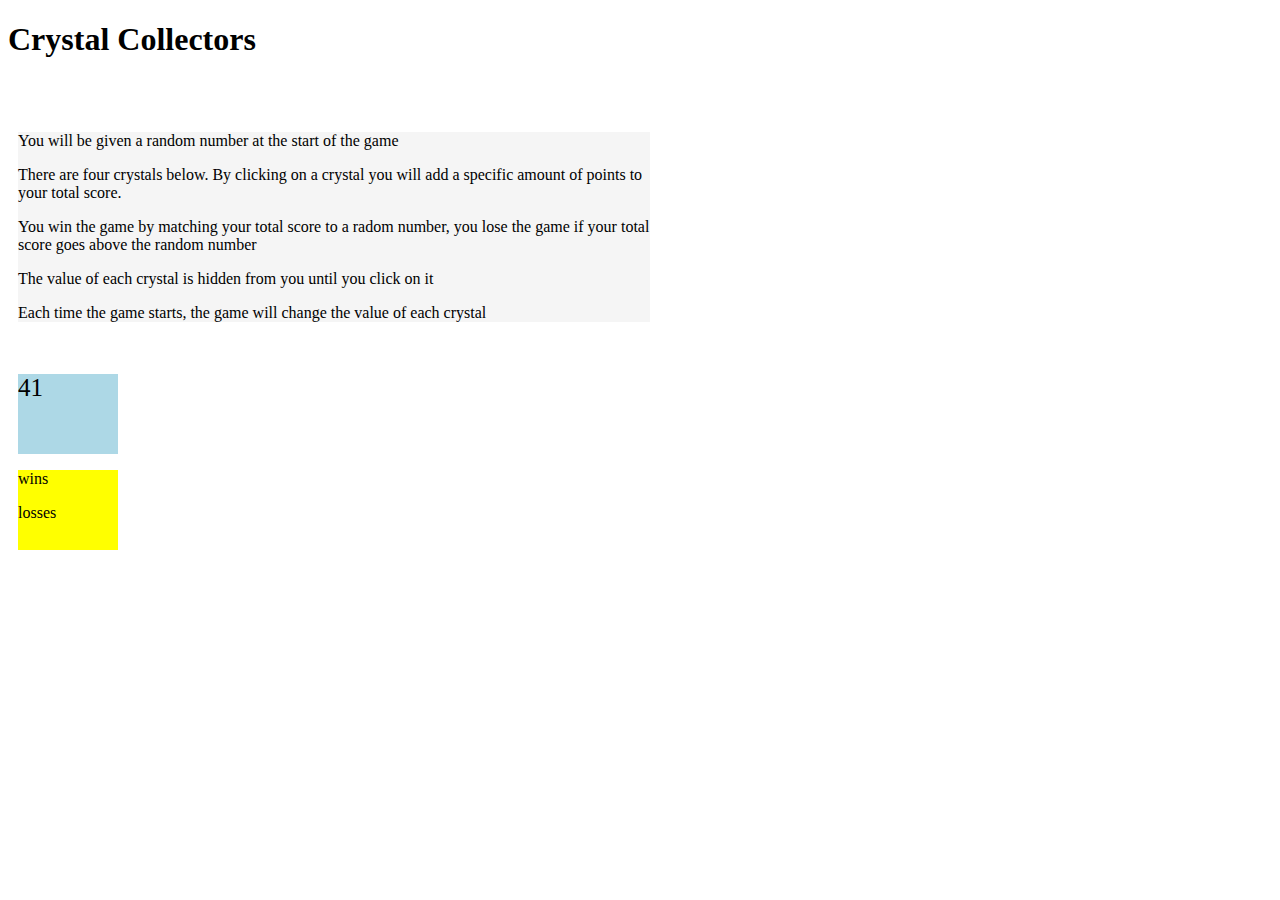
==== ind1.html @ b4cf7210 "update" ====
<!DOCTYPE html>
<html>
<head>
  <title>simple crystal game</title>
  
  <!-- Below we added some simple CSS to resize our image-->
  <style type="text/css">

body {
  background:url(/Users/moha/DD/homework/week-4-game/assets/images/background.png);
  
  }

 #bodycard {
   background: whitesmoke;
   width: 50%;
   margin-left: 10px;
 }
 
 #display {
   background: lightblue;
   height: 80px;
   width: 100px;
   margin-left: 10px;
   font-size: 25px;
 }

 #results {
   background: yellow;
   height: 80px;
   width: 100px;
   margin-left: 10px;
 }

.imageclass {
      width: 80px;
      height: 80px;
      margin-right: 10px;
    }



  </style>  
</head>
<body>

 <h1> Crystal Collectors <span id="Crystal-Collectors"></span> </span> </h1>

<div class ="continaer">

<br>
<br>

<div class="row">

<!-- here we create the first column -->

<div class="col-md-6"> 

<div class="row" id="bodycard"> 

    <p>You will be given a random number at the start of the game </p>

    <p>There are four crystals below. By clicking on a crystal you will add a specific amount of points to your total score.</p>

    <p>You win the game by matching your total score to a radom number, you lose the game if your total score goes above the random number </p>
   
    <p>The value of each crystal is hidden from you until you click on it</p>

    <p>Each time the game starts, the game will change the value of each crystal</p>
    
  </div>

  <br>
  
  <br>


  <div class="row" id="dashboard"> 

  <div class="col-md-6" id="display"> </div>
  <div class="col-md-6" id="results"> 
      <p>wins</p>
      <p>losses</p>
  </div>

  </div>

  <br>
  
  <br>

  <div class="row" id="crystalsImages"> </div>
  
  <div class="row" id="score"> 
 
  </div>

  <div class="row" id="hidCrystalValue"> </div>  

  </div> 

 </div>

 <!-- This is an empty column --> 

<div class="col-md-6"> 

  </div>

</div>

</div>

  <!-- JAVASCRIPT  -->
  <!-- ========================================= -->

  <script type="text/javascript" src="https://cdnjs.cloudflare.com/ajax/libs/jquery/3.2.1/jquery.min.js"></script>


  <script type="text/javascript">

$(document).ready(function() {

  // variables //
  var wins = 0;
  var losses = 0;
  var score= 0;
  var counter =0;
  var randomSelected = 0
  var min = 19;
  var max = 120;
  var hidMin = 1;
  var hidMax = 12;
  

  counter 
  var randomSelected = Math.floor(Math.random()*(max-min+1)+min);
  $("#display").text(randomSelected); 


  var randomHiddenValue = Math.floor(Math.random()*(hidMax-hidMin+1)+hidMin);


  console.log(randomHiddenValue1);
  console.log(randomHiddenValue2);

  
 var cr = $("#crystalsImages");

 //  placing the first image //
 var crystalImage1 = $("<img>");
 crystalImage1.addClass("imageclass");
 crystalImage1.attr("src", '/Users/moha/DD/homework/week-4-game/assets/images/image1.jpg');
 crystalImage1.attr("data-crystalvalue", randomHiddenValue1);
 cr.append(crystalImage1);

 //  placing the second image //
 var crystalImage2 = $("<img>");
 crystalImage2.addClass("imageclass");
 crystalImage2.attr("src", '/Users/moha/DD/homework/week-4-game/assets/images/image2.jpg');
 crystalImage2.attr("data-crystalvalue", randomHiddenValue2);
 cr.append(crystalImage2);

  //  placing the third image //
  var crystalImage3 = $("<img>");
 crystalImage3.addClass("imageclass");
 crystalImage3.attr("src", '/Users/moha/DD/homework/week-4-game/assets/images/image3.jpg');
 crystalImage3.attr("data-crystalvalue", randomHiddenValue3);
 cr.append(crystalImage3);

 //  placing the fourth image //
 var crystalImage4 = $("<img>");
 crystalImage4.addClass("imageclass");
 crystalImage4.attr("src", '/Users/moha/DD/homework/week-4-game/assets/images/image4.jpg');
 crystalImage4.attr("data-crystalvalue", randomHiddenValue4);
 cr.append(crystalImage4);
 


cr.on("click", ".imageclass", function() {

var crystalValue1 = ($(this).attr("data-crystalvalue"));
crystalValue1 = parseInt(crystalValue1);
console.log("first guess" + crystalValue1);
counter = crystalValue1;
alert("New Score" + counter);

var crystalValue2 = ($(this).attr("data-crystalvalue"));
crystalValue2 = parseInt(crystalValue2);
counter = crystalValue1+ crystalValue2;
console.log("second pic random num is " + crystalValue2);
alert("New Score" + counter);

});



}); 


</script>



</body>
</html>
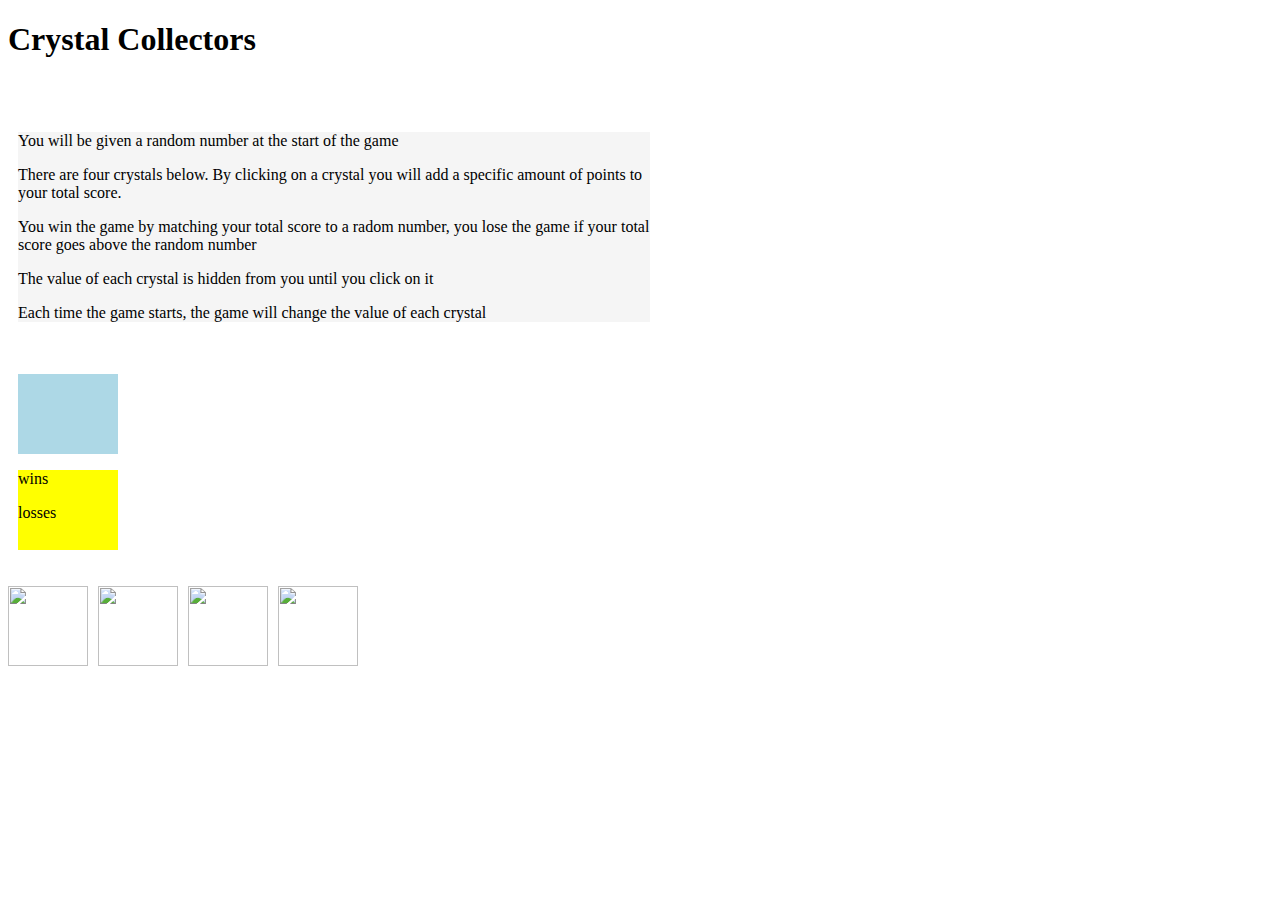
==== commit f03885e5: "update" ====
--- a/ind1.html
+++ b/ind1.html
@@ -135,17 +135,17 @@
   var hidMin = 1;
   var hidMax = 12;
   
-
-  counter 
+  function resetRandSeleced () {  
+    counter=0;
   var randomSelected = Math.floor(Math.random()*(max-min+1)+min);
   $("#display").text(randomSelected); 
+  }
+
 
 
   var randomHiddenValue = Math.floor(Math.random()*(hidMax-hidMin+1)+hidMin);
 
 
-  console.log(randomHiddenValue1);
-  console.log(randomHiddenValue2);
 
   
  var cr = $("#crystalsImages");
@@ -154,28 +154,28 @@
  var crystalImage1 = $("<img>");
  crystalImage1.addClass("imageclass");
  crystalImage1.attr("src", '/Users/moha/DD/homework/week-4-game/assets/images/image1.jpg');
- crystalImage1.attr("data-crystalvalue", randomHiddenValue1);
+ crystalImage1.attr("data-crystalvalue", randomHiddenValue);
  cr.append(crystalImage1);
 
  //  placing the second image //
  var crystalImage2 = $("<img>");
  crystalImage2.addClass("imageclass");
  crystalImage2.attr("src", '/Users/moha/DD/homework/week-4-game/assets/images/image2.jpg');
- crystalImage2.attr("data-crystalvalue", randomHiddenValue2);
+ crystalImage2.attr("data-crystalvalue", randomHiddenValue);
  cr.append(crystalImage2);
 
   //  placing the third image //
   var crystalImage3 = $("<img>");
  crystalImage3.addClass("imageclass");
  crystalImage3.attr("src", '/Users/moha/DD/homework/week-4-game/assets/images/image3.jpg');
- crystalImage3.attr("data-crystalvalue", randomHiddenValue3);
+ crystalImage3.attr("data-crystalvalue", randomHiddenValue);
  cr.append(crystalImage3);
 
  //  placing the fourth image //
  var crystalImage4 = $("<img>");
  crystalImage4.addClass("imageclass");
  crystalImage4.attr("src", '/Users/moha/DD/homework/week-4-game/assets/images/image4.jpg');
- crystalImage4.attr("data-crystalvalue", randomHiddenValue4);
+ crystalImage4.attr("data-crystalvalue", randomHiddenValue);
  cr.append(crystalImage4);
  
 
